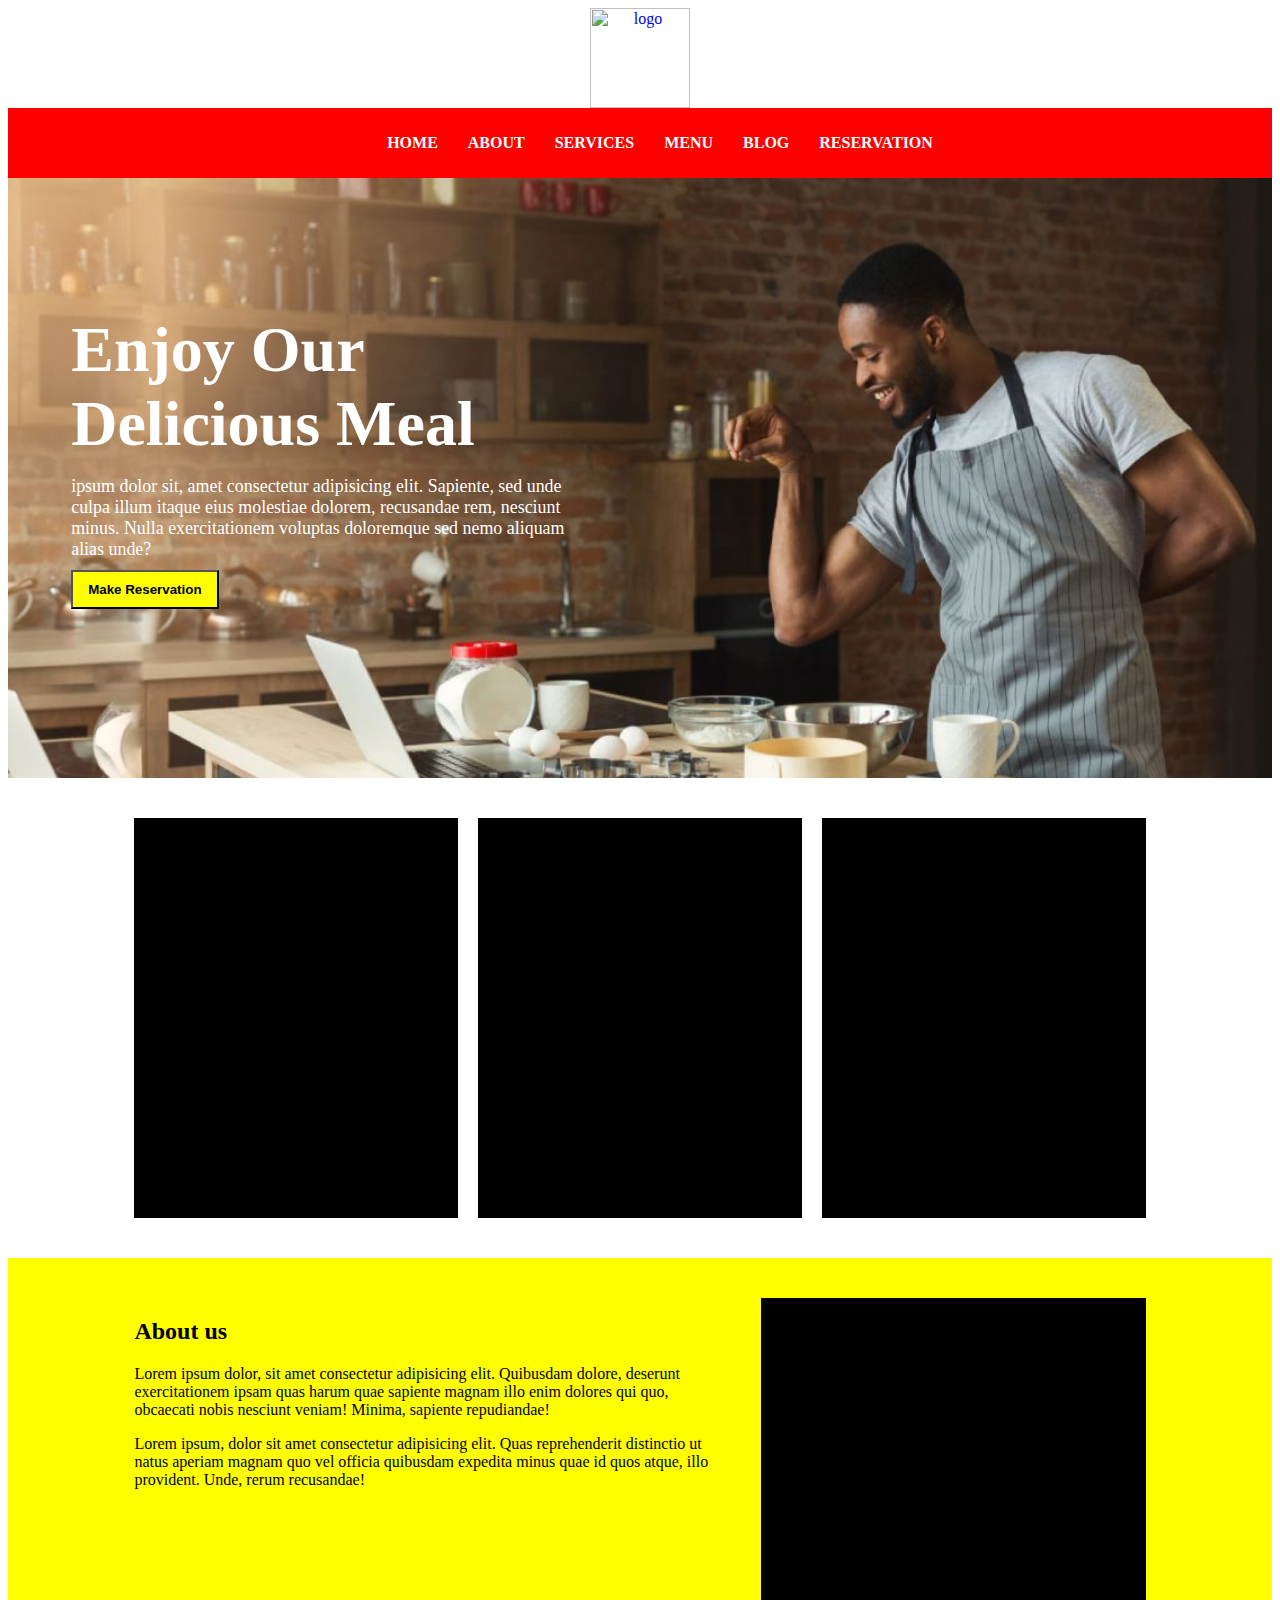
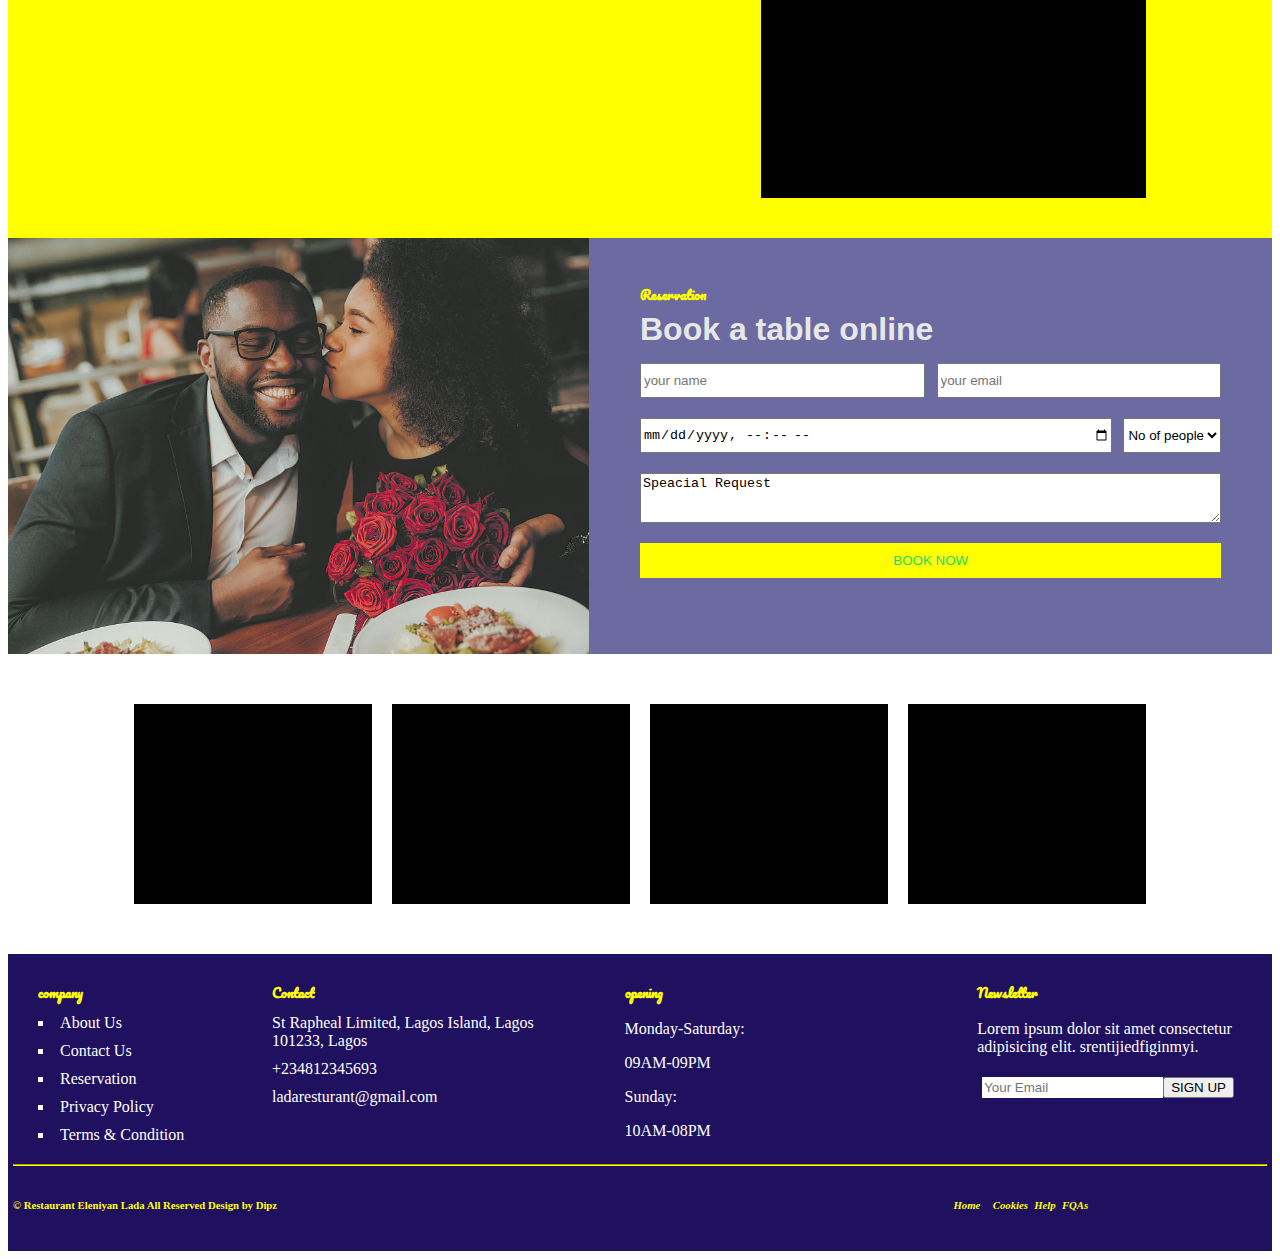
==== index.html @ 491b97ae "Add files via upload" ====
<html lang="en">
  <head>
    <meta charset="UTF-8" />
    <meta name="viewport" content="width=device-width, initial-scale=1.0" />
    <title>restaurant dipz</title>
    <link
      href="C:\Users\user\Desktop\my portfolio\html\Favicon@2x.png"
      rel="icon"
      type="image/x-icon"
    />

    <link rel="preconnect" href="https://fonts.googleapis.com" />
    <link rel="preconnect" href="https://fonts.gstatic.com" crossorigin />
    <link
      href="https://fonts.googleapis.com/css2?family=Pacifico&display=swap"
      rel="stylesheet"
    />

    <style>
      nav {
        background-color: red;
        color: white;
        padding: 10px;
      }

      nav a {
        color: white;
        text-decoration: none;
        font-weight: bolder;
        text-transform: uppercase;
      }

      nav a:hover{
        color: yellow;
      }

      nav ul {
        list-style: none;
        display: flex;
        justify-content: center;
        column-gap: 30px;
      }
      .banner {
        background-color: blue;
        height: 600px;
        background-image: url(banner.jpg);
        background-repeat: no-repeat;
        background-size: cover; position: relative;
      }
      .banner div {
        color: white;
        width: 40%;
        position: absolute;
        top: 20%;
        left: 5%;
      }
      .banner h2{
        font-size:5vw ;
        margin: 15px 0;
      }
      .banner p{ font-size: 1.4vw;
        margin: 10px 0;
      }
.banner button{
  padding: 10px 15px;
  background-color: yellow;
  font-weight: bold ;

}
.banner button:hover{background-color: red;
  color: white;
cursor: pointer;
}
      .service {
        display: flex;
        column-gap: 20px;
        padding: 40px 10%;
      }
      .service section {
        height: 400px;
        background-color: black;
        flex: 1;
      }

      .about {
        background-color: yellow;
        display: flex;
        padding: 40px 10%;
        column-gap: 5%;
      }

      .about-img {
        background-color: black;
        height: 500px;
      }
      .reserve {
        display: flex;
      }
      .reserve-img {
        background-image: url(couple.jpg);
        flex: 1;
        background-size: cover;
      }
      .reserve-form {
        flex: 1;
        padding: 40px 4%;
        background-color: rgb(107, 107, 161);
        color: white;
      }

      .reserve-form h5 {
        color: yellow;
        font-family: "Pacifico", cursive;
        margin: 5px 0px;
      }
      .reserve-form h3 {
        color: rgb(231, 231, 231);
        font-family: Arial, Helvetica, sans-serif;
        font-size: 2rem;
        margin: 5px 0px 15px 0px;
      }

      .reserve-form input {
        height: 35px;
        width: 100%;
        margin-bottom: 20px;
      }

      .reserve-form div {
        display: flex;
        column-gap: 2%;
      }

      .reserve-form textarea {
        width: 100%;
        margin-bottom: 20px;
        height: 50px;
      }

      .reserve-form select {
        flex: 1;
        height: 35px;
      }
      .box {
        display: flex;
        column-gap: 20px;
        padding: 50px 10%;
      }
      .box section {
        background-color: black;
        flex: 1;
        height: 200px;
      }
      
      hr{
           border-color: yellow;}

footer li{margin-bottom: 10px;}
footer h5{margin-bottom: 10px;
  color: yellow;
        font-family: "Pacifico", cursive;
        
       }



       .foot{
        width: padding: 5%;
        background-color: rgb(31, 16, 96);
        color: white;
        padding: 5px;
        border: none; 
        
      }


    </style>
  </head>
  <body>
    <header>
      <center>
        <a href="index.html"
          ><img
            src="C:\Users\user\Desktop\my portfolio\html\Lada logo@2x.png"
            alt="logo"
            height="100px"
        /></a>
      </center>
    </header>
    <nav>
      <ul>
        <a href="index.html"><li>Home</li></a>
        <a href="about.html"> <li>About</li></a>
        <a href="service.html"><li>Services</li></a>
        <a href="menu.html"><li>Menu</li></a>
        <a href="blog.html"> <li>Blog</li></a>
        <a href="reserve.html"> <li>Reservation</li></a>
      </ul>
    </nav>

    <main class="banner">
      <div>
        <h2>Enjoy Our Delicious Meal</h2>

        <p>
          ipsum dolor sit, amet consectetur adipisicing elit. Sapiente, sed unde
          culpa illum itaque eius molestiae dolorem, recusandae rem, nesciunt
          minus. Nulla exercitationem voluptas doloremque sed nemo aliquam alias
          unde?
        </p>

        <button>Make Reservation</button>
      </div>
    </main>

    <main class="Service">
      <section></section>
      <section></section>
      <section></section>
    </main>
    <main class="About">
      <section style="flex: 3">
        <h2>About us</h2>
        <p>
          Lorem ipsum dolor, sit amet consectetur adipisicing elit. Quibusdam
          dolore, deserunt exercitationem ipsam quas harum quae sapiente magnam
          illo enim dolores qui quo, obcaecati nobis nesciunt veniam! Minima,
          sapiente repudiandae!
        </p>
        <p>
          Lorem ipsum, dolor sit amet consectetur adipisicing elit. Quas
          reprehenderit distinctio ut natus aperiam magnam quo vel officia
          quibusdam expedita minus quae id quos atque, illo provident. Unde,
          rerum recusandae!
        </p>
      </section>
      <section class="about-img" style="flex: 2"></section>
    </main>
    <main class="reserve">
      <section class="reserve-img"></section>

      <section class="reserve-form">
        <form>
          <h5>Reservation</h5>
          <h3>Book a table online</h3>
          <div>
            <input type="text" placeholder="your name" />
            <input type="email" placeholder="your email" name="http" id="" />
          </div>
          <div>
            <input type="datetime-local" placeholder="date & time" id="" />
            <select>
              <option>No of people</option>
              <option>1 person</option>
              <option>2 people</option>
              <option>3 people</option>
              <option>4 people</option>
              <option>5 people</option>
            </select>
          </div>
          <textarea rows="10px">Speacial Request</textarea>
          <input
            type="submit"
            value="BOOK NOW"
            style="
              background-color: yellow;
              color: rgb(23, 220, 118);
              border: none;
            "
          />
        </form>
      </section>
    </main>
    <main class="box">
      <section></section>
      <section></section>
      <section></section>
      <section></section>
    </main>


 
  
    <footer>
     
    
      <footer class="foot">
  
        <section style="display: flex;
         column-gap: 5%;
          flex: 1;">
        <div style="list-style: square;
         margin: 0 2%;">
  
  
  
  
  
  
          <h5 class="com">company</h5>
        <li>About Us</li>
        <li>Contact Us</li>
        <li>Reservation</li>
        <li>Privacy Policy</li>
        <li>Terms & Condition</li>
          </div>
  <div style="list-style: none; flex: 1;">
  <h5 class="con">Contact</h5>
  <li>St Rapheal Limited, Lagos Island, Lagos 101233, Lagos</li>
  <li>+234812345693</li>
  <li>ladaresturant@gmail.com</li>
  </div>
  <div style="flex: 1;">
  <h5 class="ope">opening</h5>
  <p>Monday-Saturday:</p>
  <p>09AM-09PM</p>
  <p>Sunday:</p>
  <p>10AM-08PM</p>
  
  </div>
  <div style="flex: 1;">
    <h5 class="new">Newsletter</h5>
    
    <p>Lorem ipsum dolor sit amet consectetur <br>adipisicing elit. srentijiedfiginmyi.</p>
  
    <aside style="display: flex; width: 100%; padding: 5px; ">
      <input type="email" placeholder="Your Email" style="border: none; flex 2">
    
      <input type="submit" value="SIGN UP" >
  
    </div>
  
  </section>
   
  <hr>
  
        <section style="display: flex;">
          
            <h6 style="flex: 3; color: yellow;">
              &#169; Restaurant Eleniyan Lada All Reserved Design by Dipz
        
            </h6>
        <h6 style="display: flex;list-style: none; column-gap: 2%; flex: 1; color:yellow ;">
         <I> <li>Home<li></I>
         <I> <li>Cookies</li></I>
         <I><li>Help</li></I>
         <I><li>FQAs</li></I>
        </H6>  
        </section>
      
      
      </footer>




   
  </body>
</html>
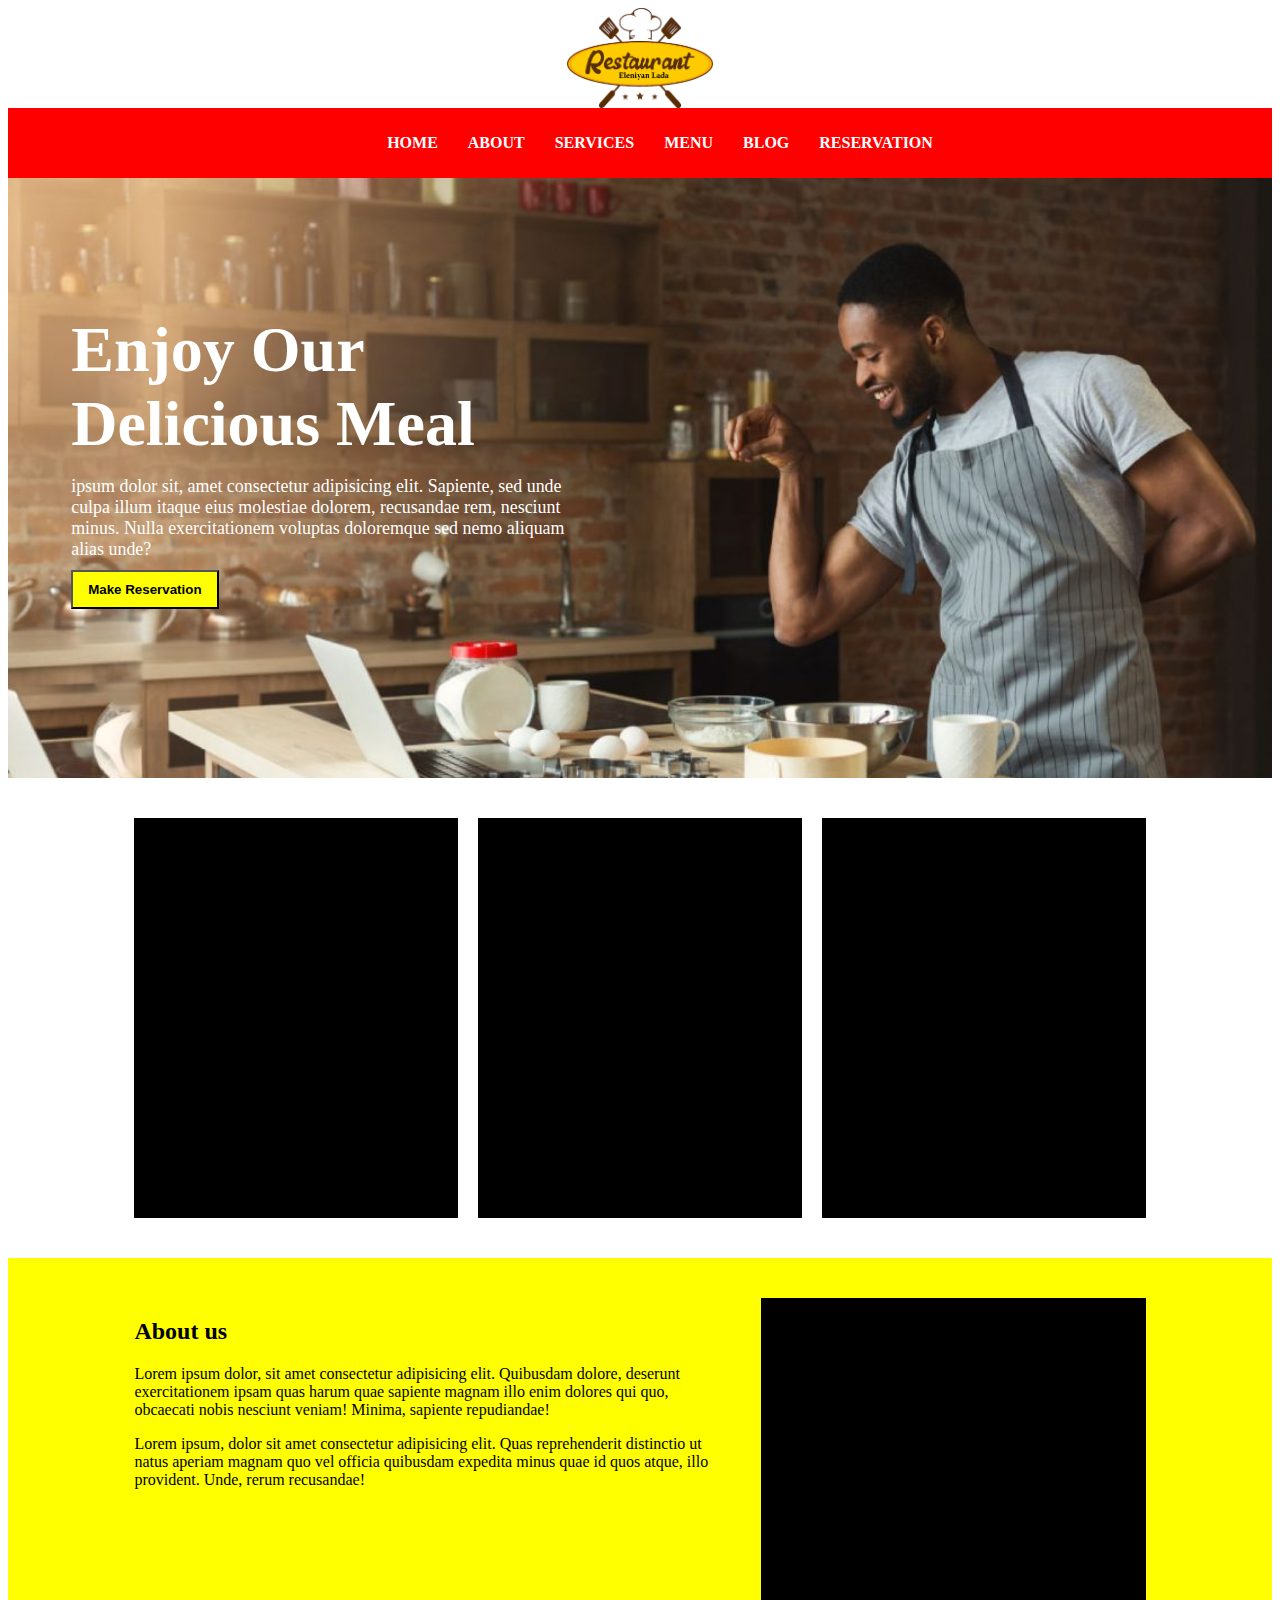
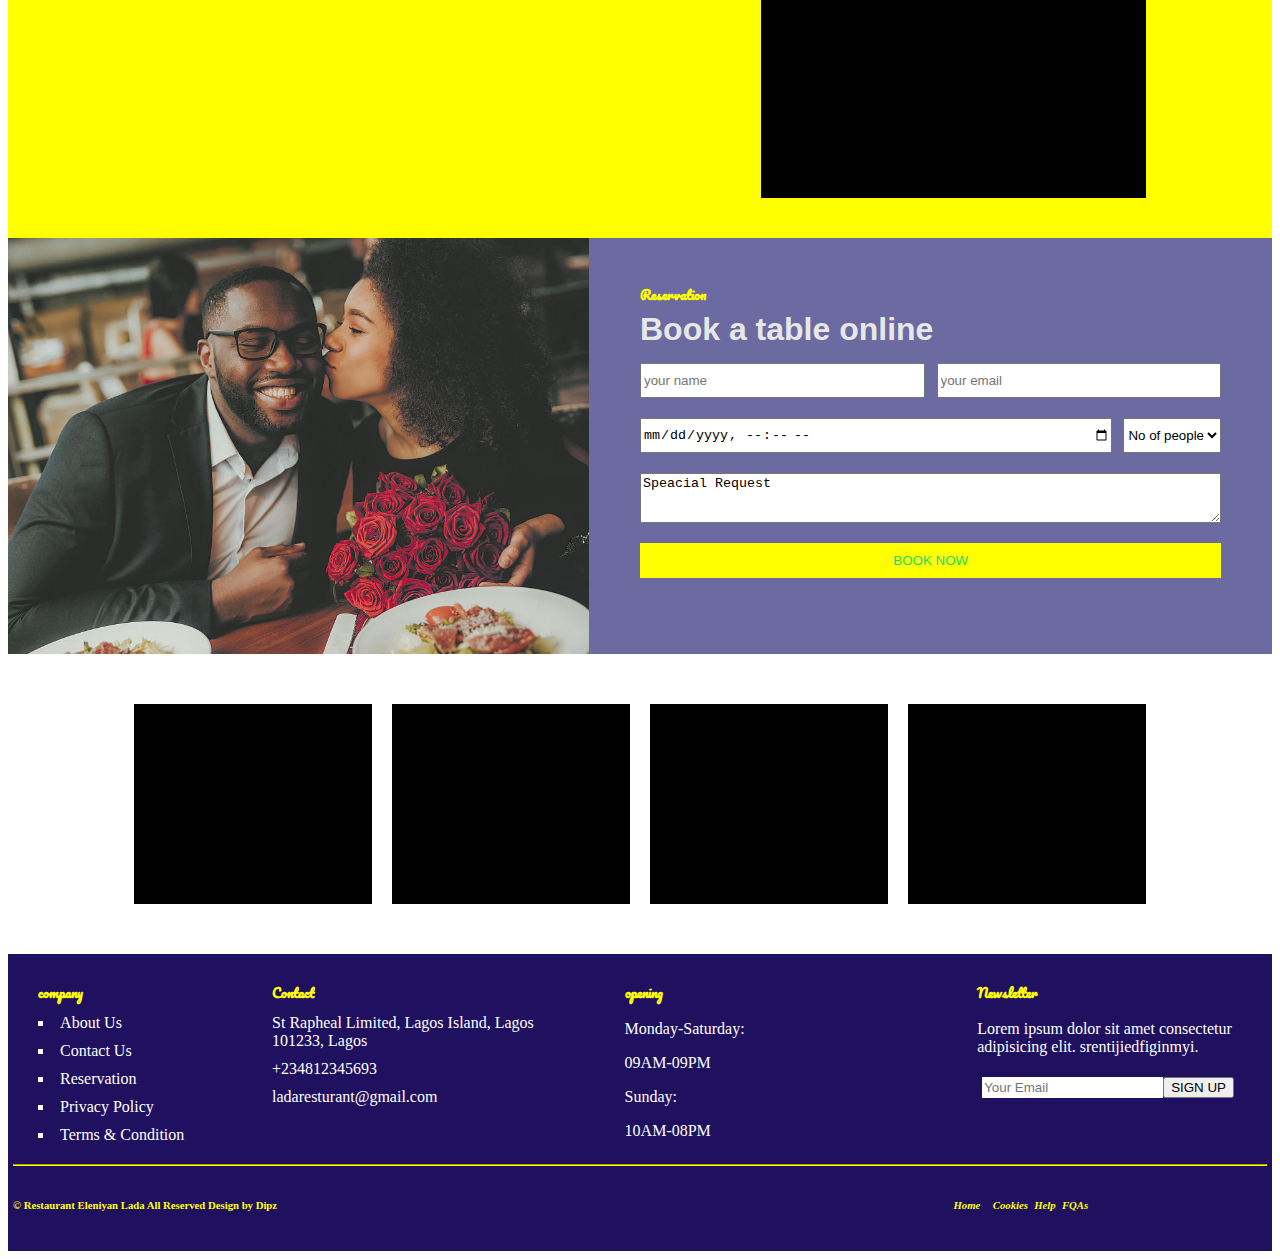
==== commit 41e77703: "index.html" ====
--- a/index.html
+++ b/index.html
@@ -4,7 +4,7 @@
     <meta name="viewport" content="width=device-width, initial-scale=1.0" />
     <title>restaurant dipz</title>
     <link
-      href="C:\Users\user\Desktop\my portfolio\html\Favicon@2x.png"
+      href="Favicon@2x.png"
       rel="icon"
       type="image/x-icon"
     />
@@ -181,7 +181,7 @@
       <center>
         <a href="index.html"
           ><img
-            src="C:\Users\user\Desktop\my portfolio\html\Lada logo@2x.png"
+            src="Lada logo@2x.png"
             alt="logo"
             height="100px"
         /></a>
